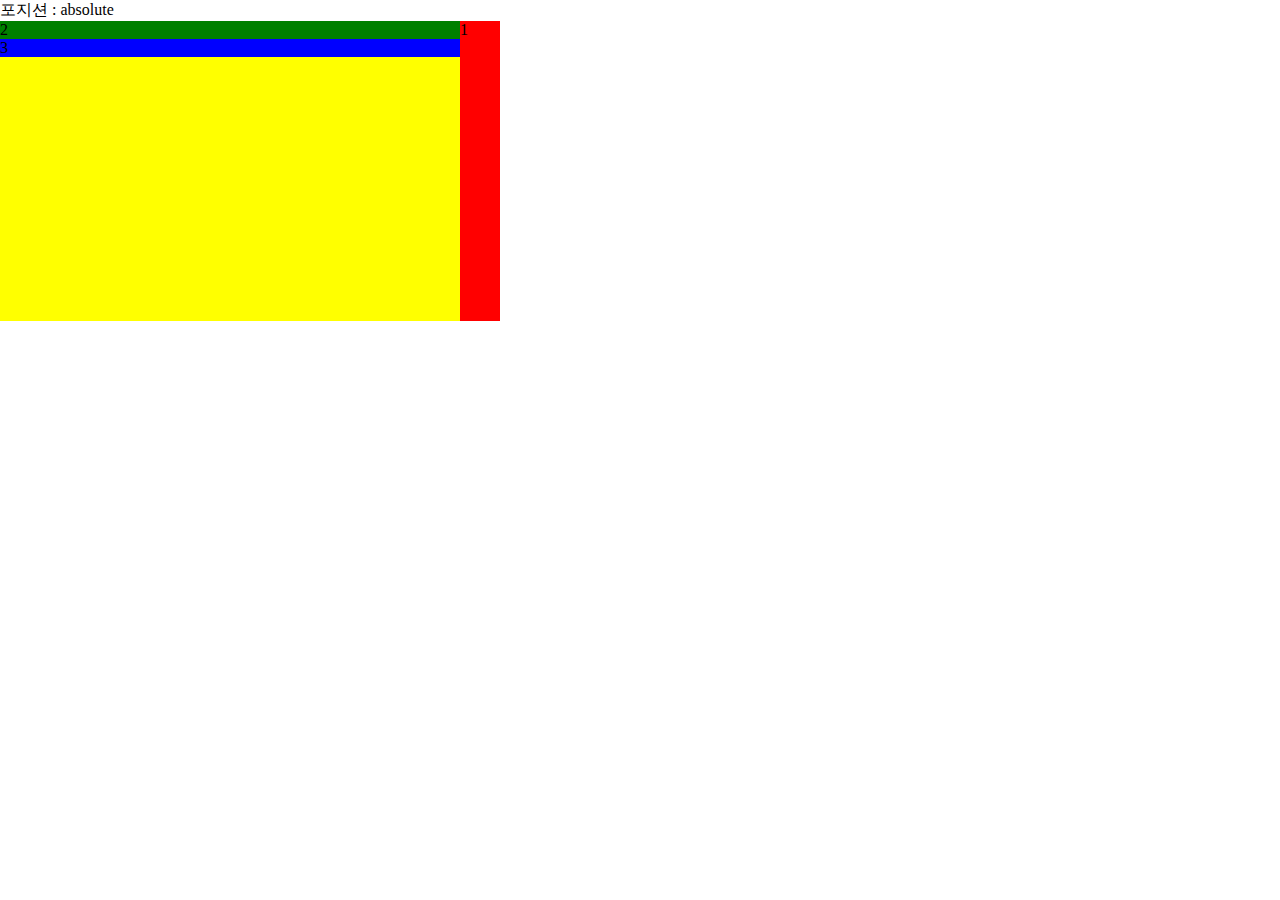
==== HTML&CSS -Newlecture/root/layout.html @ 1dc6f452 "reset파일추가, 콘텐츠 블록과 절대좌표" ====
<!DOCTYPE html>
<html lang="en">
<head>
    <meta charset="UTF-8">
    <meta http-equiv="X-UA-Compatible" content="IE=edge">
    <meta name="viewport" content="width=device-width, initial-scale=1.0">
    <title>Document</title>
    <link href="layout.css" rel="stylesheet" type="text/css">
</head>
<body>
    <section id="s1">
        <h1>포지션 : absolute</h1>
        <ul>
            <li>1</li>
            <li>2</li>
            <li>3</li>
        </ul>
    </section>
</body>
</html>
---- HTML&CSS -Newlecture/root/layout.css ----
@import url("css/reset.css");

#s1 ul{
    background-color: yellow;
    height: 300px;
    width: 500px;
    position: relative;
}

#s1 li:nth-child(1){
    background-color: red;
    position: absolute;
    right: 0px;
    bottom : 0px;
    height: 100%;
    width: 40px;
}

#s1 li:nth-child(2){
    background-color: green;
    
}

#s1 li:nth-child(3){
    background-color: blue;
}
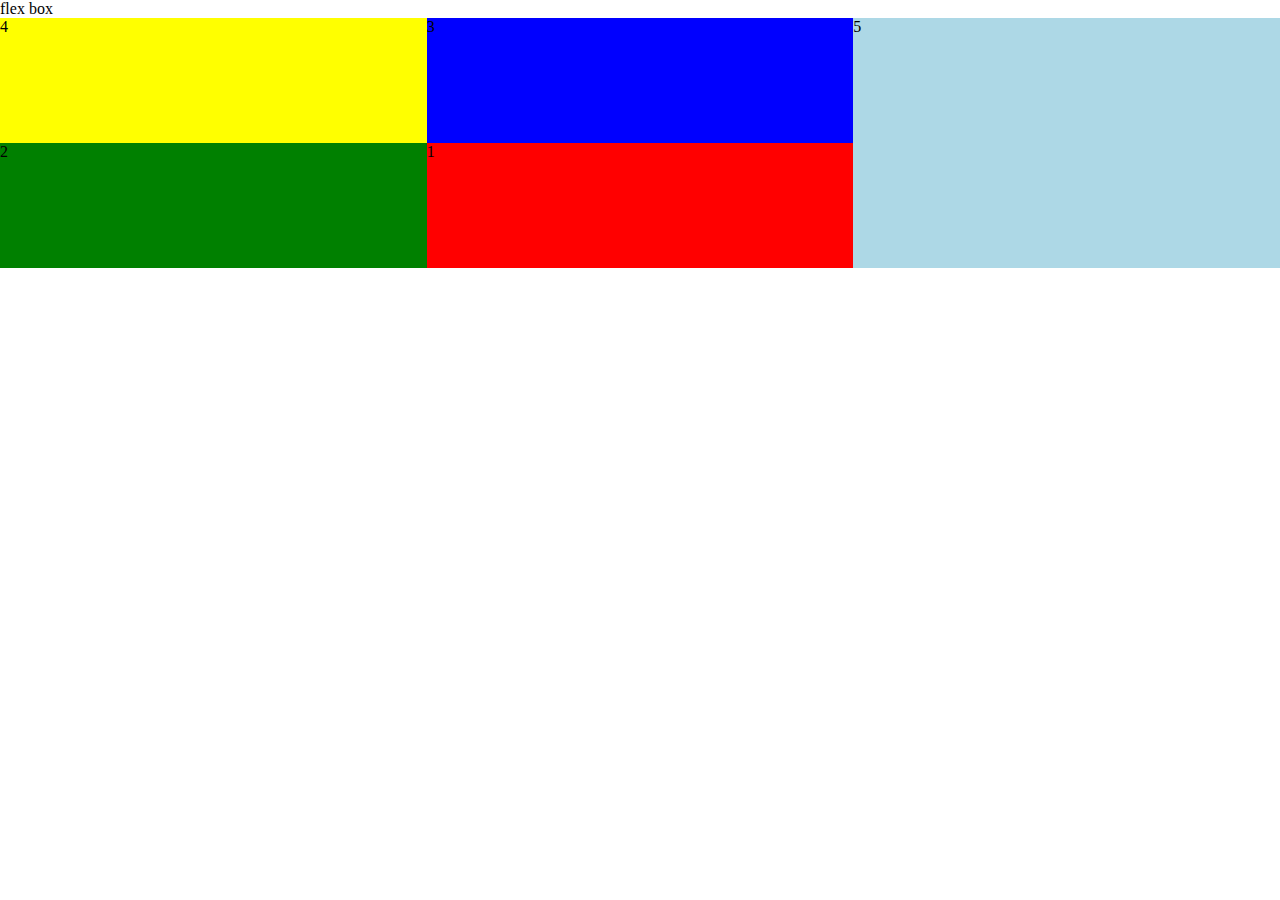
==== commit 63de1cd3: "flex레이아웃" ====
--- a/HTML&CSS -Newlecture/root/layout.html
+++ b/HTML&CSS -Newlecture/root/layout.html
@@ -8,13 +8,15 @@
     <link href="layout.css" rel="stylesheet" type="text/css">
 </head>
 <body>
-    <section id="s1">
-        <h1>포지션 : absolute</h1>
+    <section class="s1">
+        <h1>flex box</h1>
         <ul>
             <li>1</li>
             <li>2</li>
             <li>3</li>
+            <li>4</li>
+            <li>5</li>
         </ul>
     </section>
 </body>
-</html>+</html>
--- a/HTML&CSS -Newlecture/root/layout.css
+++ b/HTML&CSS -Newlecture/root/layout.css
@@ -1,26 +1,38 @@
 @import url("css/reset.css");
 
-#s1 ul{
-    background-color: yellow;
-    height: 300px;
-    width: 500px;
-    position: relative;
+.s1 ul{
+    display: flex;
+    background-color: gray;
+    flex-flow: column wrap;
+    height: 250px;
 }
 
-#s1 li:nth-child(1){
-    background-color: red;
-    position: absolute;
-    right: 0px;
-    bottom : 0px;
-    height: 100%;
-    width: 40px;
-}
-
-#s1 li:nth-child(2){
-    background-color: green;
+.s1 li{
+    flex: 1 0 100px;
     
 }
 
-#s1 li:nth-child(3){
+ .s1 li:nth-child(1){
+    background-color: red;
+    order:4;
+ }
+ 
+ .s1 li:nth-child(2){
+    background-color: green;
+    order:2;
+ }
+
+ .s1 li:nth-child(3){
     background-color: blue;
-}+    order:3;
+ }
+
+ .s1 li:nth-child(4){
+    background-color: yellow;
+    order:1;
+}
+
+ .s1 li:nth-child(5){
+    background-color: lightblue;
+    order:5;
+}
